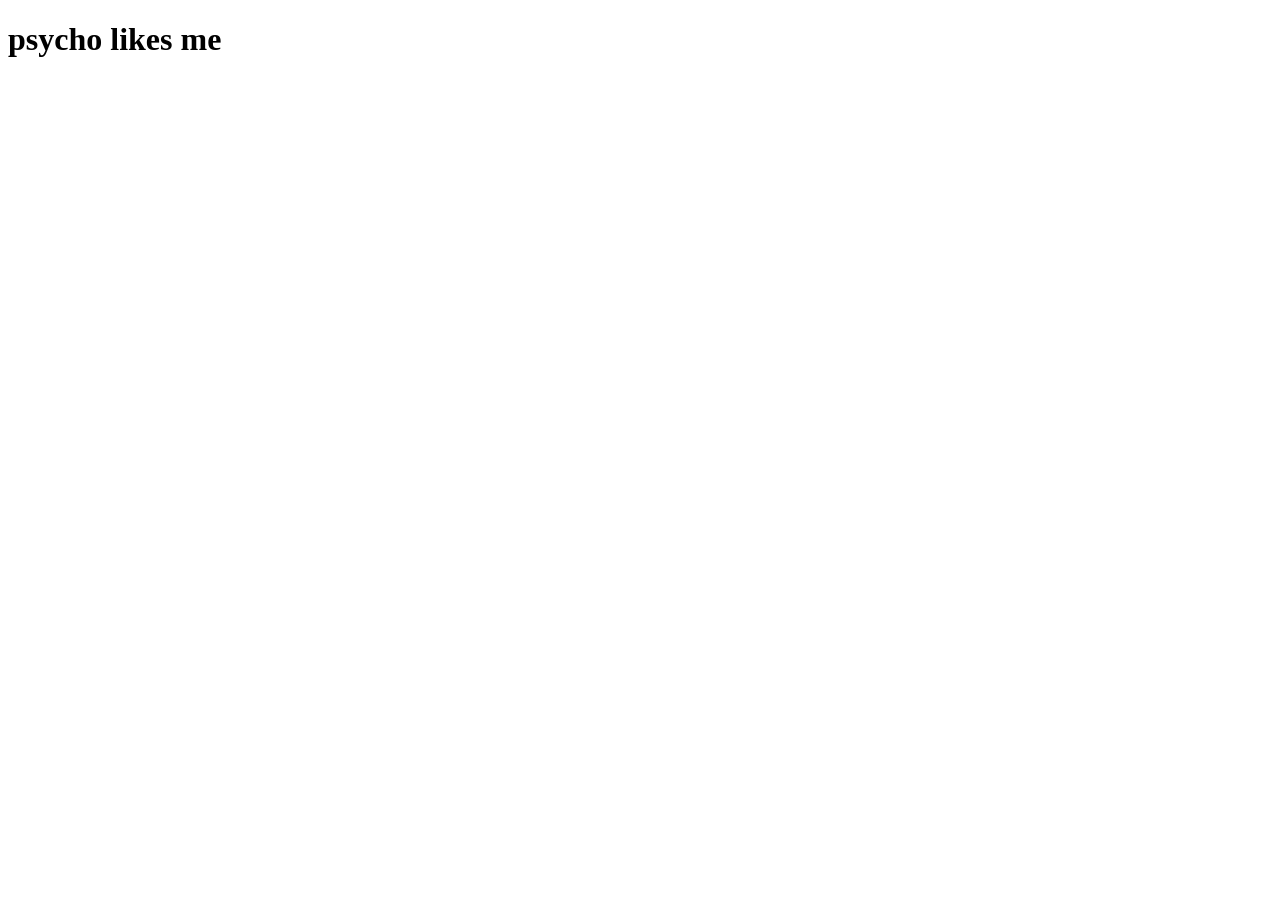
==== target/classes/static/index.html @ 78c1c125 "added dockerfile" ====
<!DOCTYPE html>
<html lang="en">
<head>
    <meta charset="UTF-8">
    <meta name="viewport" content="width=device-width, initial-scale=1.0">
    <title>Document</title>
    <link rel="stylesheet" href="index.css">
</head>
<body>
    <h1> psycho likes me </h1>
    <script src="index.js"></script>
</body>
</html>
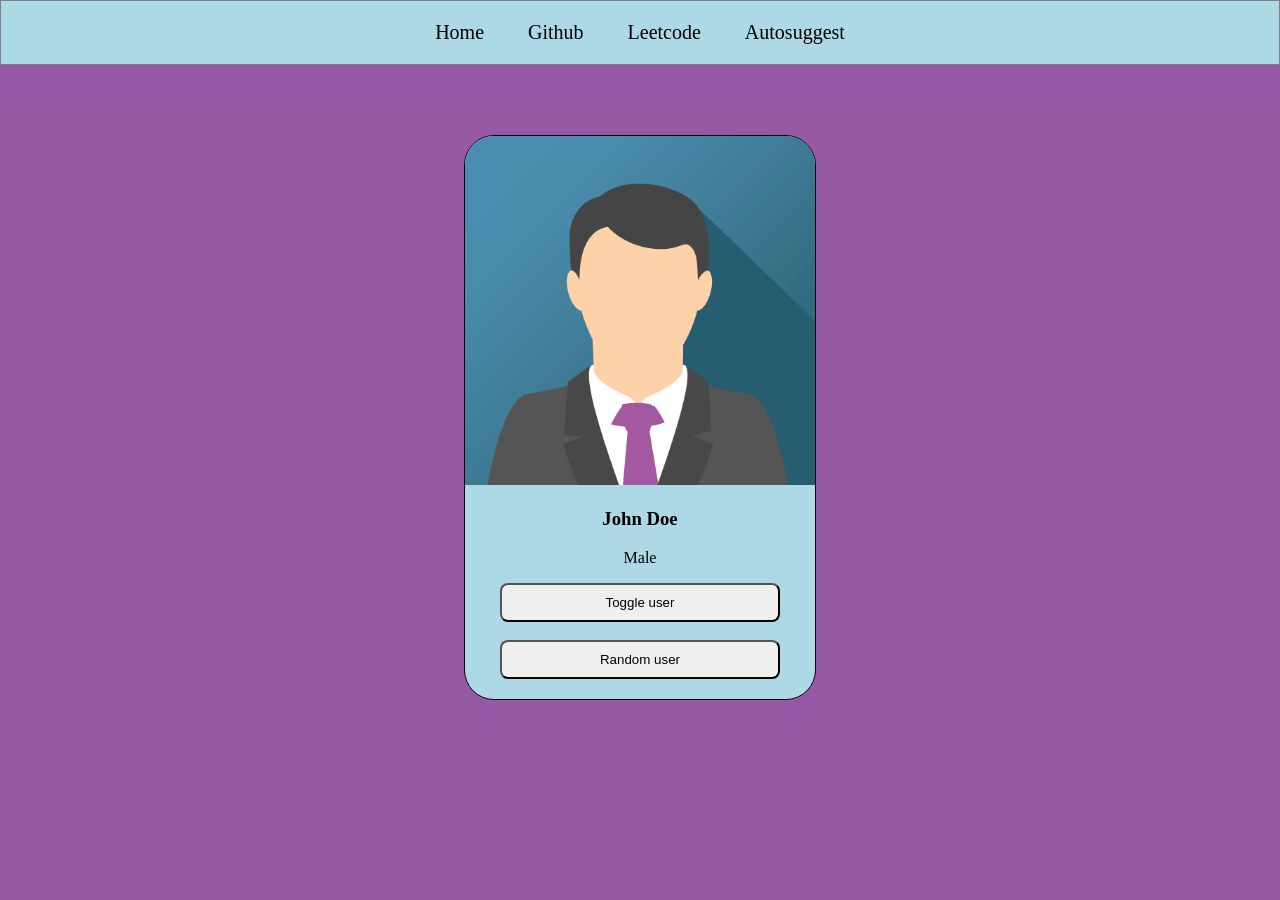
==== commit 269b7174: "" ====
--- a/target/classes/static/index.html
+++ b/target/classes/static/index.html
@@ -3,11 +3,26 @@
 <head>
     <meta charset="UTF-8">
     <meta name="viewport" content="width=device-width, initial-scale=1.0">
-    <title>Document</title>
+    <title>Auto Suggest</title>
     <link rel="stylesheet" href="index.css">
 </head>
 <body>
-    <h1> psycho likes me </h1>
+    <!-- <h1>Hello World!</h1> -->
+     <div class="navbar">
+        <a href="">Home</a>
+        <a href="https://github.com/">Github</a>
+        <a href="">Leetcode</a>
+        <a href="">Autosuggest</a>
+     </div>
+     <div class="card">
+        <img src="john.png" alt="image not found ">
+        <h3 id="user-name">John Doe</h3>
+        <p>Male</p>
+        <button>Toggle user</button>
+        <br>
+        <br>
+        <button>Random user</button>
+     </div>
     <script src="index.js"></script>
 </body>
 </html>
--- a/target/classes/static/index.css
+++ b/target/classes/static/index.css
@@ -0,0 +1,50 @@
+
+body{
+    margin: 0px;
+    background-color: rgb(150, 89, 165);
+}
+
+h1 {
+    color: red;
+}
+
+.navbar{
+    border-style: solid;
+    border-width: 1px;
+    border-color: gray;
+    padding: 20px;
+    text-align: center;
+    background-color: lightblue;
+}
+
+.navbar a{
+    padding: 20px;
+    text-decoration: none;
+    color: black;
+    font-size: 20px;
+}
+.navbar a:hover{
+    color: blue;
+    background-color: lightgray;
+}
+.card{
+    border: 1px solid rgb(16, 4, 4);
+    width: 350px;
+    border-radius: 30px;
+    text-align: center;
+    margin-top: 70px;
+    overflow: hidden;
+    margin-left: auto;
+    margin-right: auto;
+    padding-bottom: 20px;
+    background-color: lightblue;
+    box-shadow:box-shadow: rgba(50, 50, 93, 0.25) 0px 50px 100px -20px, rgba(0, 0, 0, 0.3) 0px 30px 60px -30px, rgba(10, 37, 64, 0.35) 0px -2px 6px 0px inset;
+} 
+.card img{
+    width: 100%;   
+}
+.card button{
+    padding: 10px;
+    width: 80%;
+    border-radius: 8px;
+}
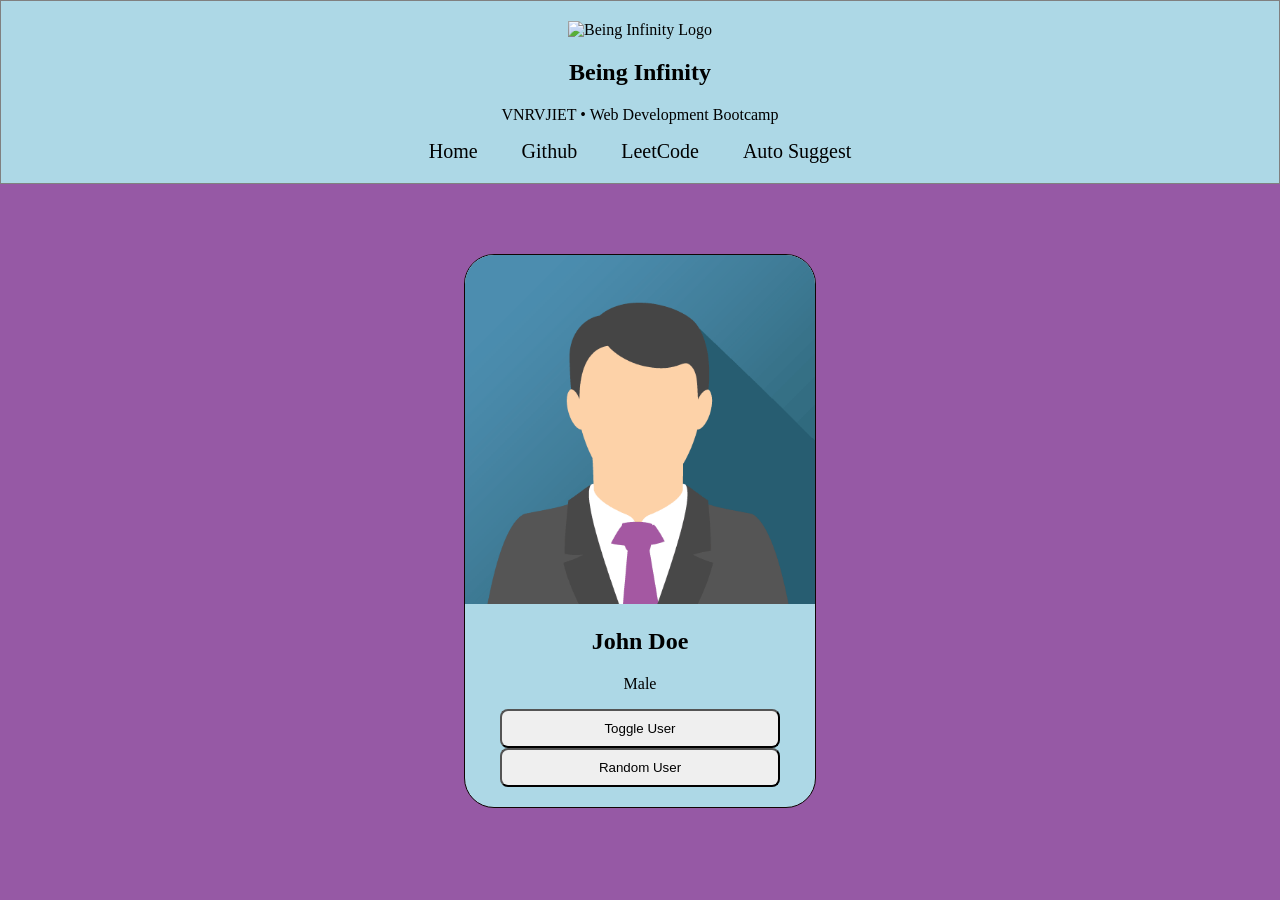
==== commit 8e8d1c37: "toggle" ====
--- a/target/classes/static/index.html
+++ b/target/classes/static/index.html
@@ -1,28 +1,87 @@
 <!DOCTYPE html>
 <html lang="en">
+
 <head>
+
     <meta charset="UTF-8">
+
     <meta name="viewport" content="width=device-width, initial-scale=1.0">
-    <title>Auto Suggest</title>
+
+    <title>Being Infinity</title>
+
+    <link href="https://fonts.googleapis.com/css2?family=Poppins:wght@300;400;500;600;700&display=swap"
+        rel="stylesheet">
+
     <link rel="stylesheet" href="index.css">
+
 </head>
+
 <body>
-    <!-- <h1>Hello World!</h1> -->
-     <div class="navbar">
-        <a href="">Home</a>
-        <a href="https://github.com/">Github</a>
-        <a href="">Leetcode</a>
-        <a href="">Autosuggest</a>
-     </div>
-     <div class="card">
-        <img src="john.png" alt="image not found ">
-        <h3 id="user-name">John Doe</h3>
-        <p>Male</p>
-        <button>Toggle user</button>
-        <br>
-        <br>
-        <button>Random user</button>
-     </div>
+
+    <nav class="navbar">
+
+       <div class="logo">
+
+    <img src="being-infinity.png" alt="Being Infinity Logo">
+
+    <div class="logo-text">
+
+        <h2>Being Infinity</h2>
+
+        <p>VNRVJIET • Web Development Bootcamp</p>
+
+    </div>
+
+</div>
+        <div class="nav-links">
+
+            <a href="#">Home</a>
+
+            <a href="https://github.com/" target="_blank">Github</a>
+
+            <a href="#">LeetCode</a>
+
+            <a href="#">Auto Suggest</a>
+
+        </div>
+
+    </nav>
+
+    <main>
+
+        <div class="card">
+
+            <img
+                id="user-image"
+                src="john.png"
+                alt="User Image">
+
+            <div class="card-content">
+
+                <h2 id="user-name">John Doe</h2>
+
+                <p id="user-gender">Male</p>
+
+                <button class="toggle-btn" onclick="toggleUser()">
+
+                    Toggle User
+
+                </button>
+
+                <button class="random-btn" onclick="randomUser()">
+
+                    Random User
+
+                </button>
+
+            </div>
+
+        </div>
+
+    </main>
+
     <script src="index.js"></script>
+
 </body>
+
 </html>
--- a/target/classes/static/index.css
+++ b/target/classes/static/index.css
@@ -38,7 +38,7 @@
     margin-right: auto;
     padding-bottom: 20px;
     background-color: lightblue;
-    box-shadow:box-shadow: rgba(50, 50, 93, 0.25) 0px 50px 100px -20px, rgba(0, 0, 0, 0.3) 0px 30px 60px -30px, rgba(10, 37, 64, 0.35) 0px -2px 6px 0px inset;
+    box-shadow:box-shadow : rgba(50, 50, 93, 0.25) 0px 50px 100px -20px, rgba(0, 0, 0, 0.3) 0px 30px 60px -30px, rgba(10, 37, 64, 0.35) 0px -2px 6px 0px;
 } 
 .card img{
     width: 100%;   
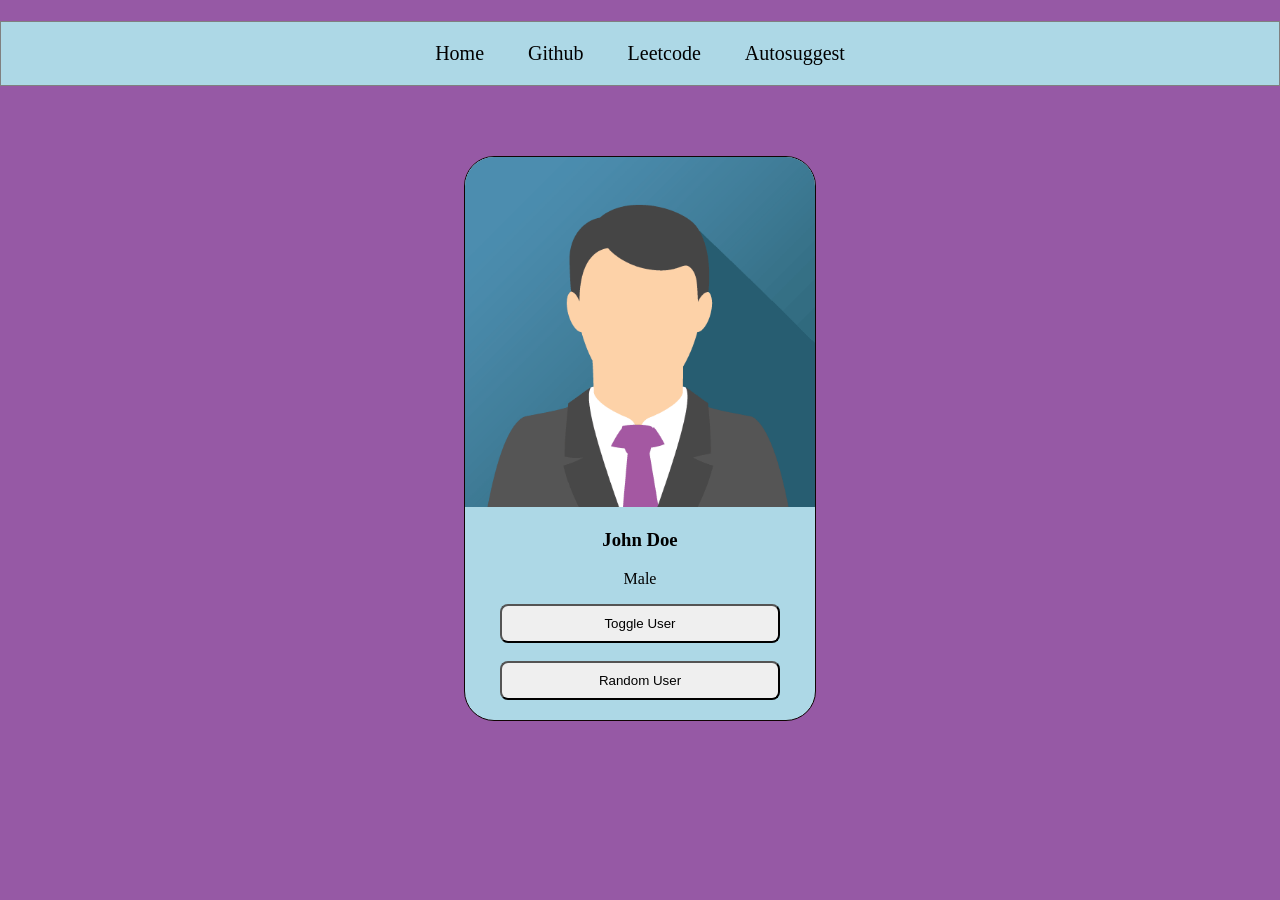
==== commit 5bf62cec: "random user" ====
--- a/target/classes/static/index.html
+++ b/target/classes/static/index.html
@@ -1,87 +1,29 @@
 <!DOCTYPE html>
 <html lang="en">
+<head>
+    <meta charset="UTF-8">
+    <meta name="viewport" content="width=device-width, initial-scale=1.0">
+    <title>Auto Suggest</title>
+    <link rel="stylesheet" href="index.css">
+</head>
+<body>
+     <h1></h1>
+     <div class="navbar">
+        <a href="">Home</a>
+        <a href="https://github.com/">Github</a>
+        <a href="">Leetcode</a>
+        <a href="">Autosuggest</a>
+     </div>
 
-<head>
-
-    <meta charset="UTF-8">
-
-    <meta name="viewport" content="width=device-width, initial-scale=1.0">
-
-    <title>Being Infinity</title>
-
-    <link href="https://fonts.googleapis.com/css2?family=Poppins:wght@300;400;500;600;700&display=swap"
-        rel="stylesheet">
-
-    <link rel="stylesheet" href="index.css">
-
-</head>
-
-<body>
-
-    <nav class="navbar">
-
-       <div class="logo">
-
-    <img src="being-infinity.png" alt="Being Infinity Logo">
-
-    <div class="logo-text">
-
-        <h2>Being Infinity</h2>
-
-        <p>VNRVJIET • Web Development Bootcamp</p>
-
-    </div>
-
-</div>
-        <div class="nav-links">
-
-            <a href="#">Home</a>
-
-            <a href="https://github.com/" target="_blank">Github</a>
-
-            <a href="#">LeetCode</a>
-
-            <a href="#">Auto Suggest</a>
-
-        </div>
-
-    </nav>
-
-    <main>
-
-        <div class="card">
-
-            <img
-                id="user-image"
-                src="john.png"
-                alt="User Image">
-
-            <div class="card-content">
-
-                <h2 id="user-name">John Doe</h2>
-
-                <p id="user-gender">Male</p>
-
-                <button class="toggle-btn" onclick="toggleUser()">
-
-                    Toggle User
-
-                </button>
-
-                <button class="random-btn" onclick="randomUser()">
-
-                    Random User
-
-                </button>
-
-            </div>
-
-        </div>
-
-    </main>
-
+     <div class="card">
+        <img id="user-image" src="john.png" alt="image not found">
+        <h3 id="user-name">John Doe</h3>
+        <p id="user-gender">Male</p>
+        <button onclick="toggleUser()">Toggle User</button>
+        <br>
+        <br>
+        <button onclick="randomUser()">Random User</button>
+     </div>
     <script src="index.js"></script>
-
 </body>
-
 </html>
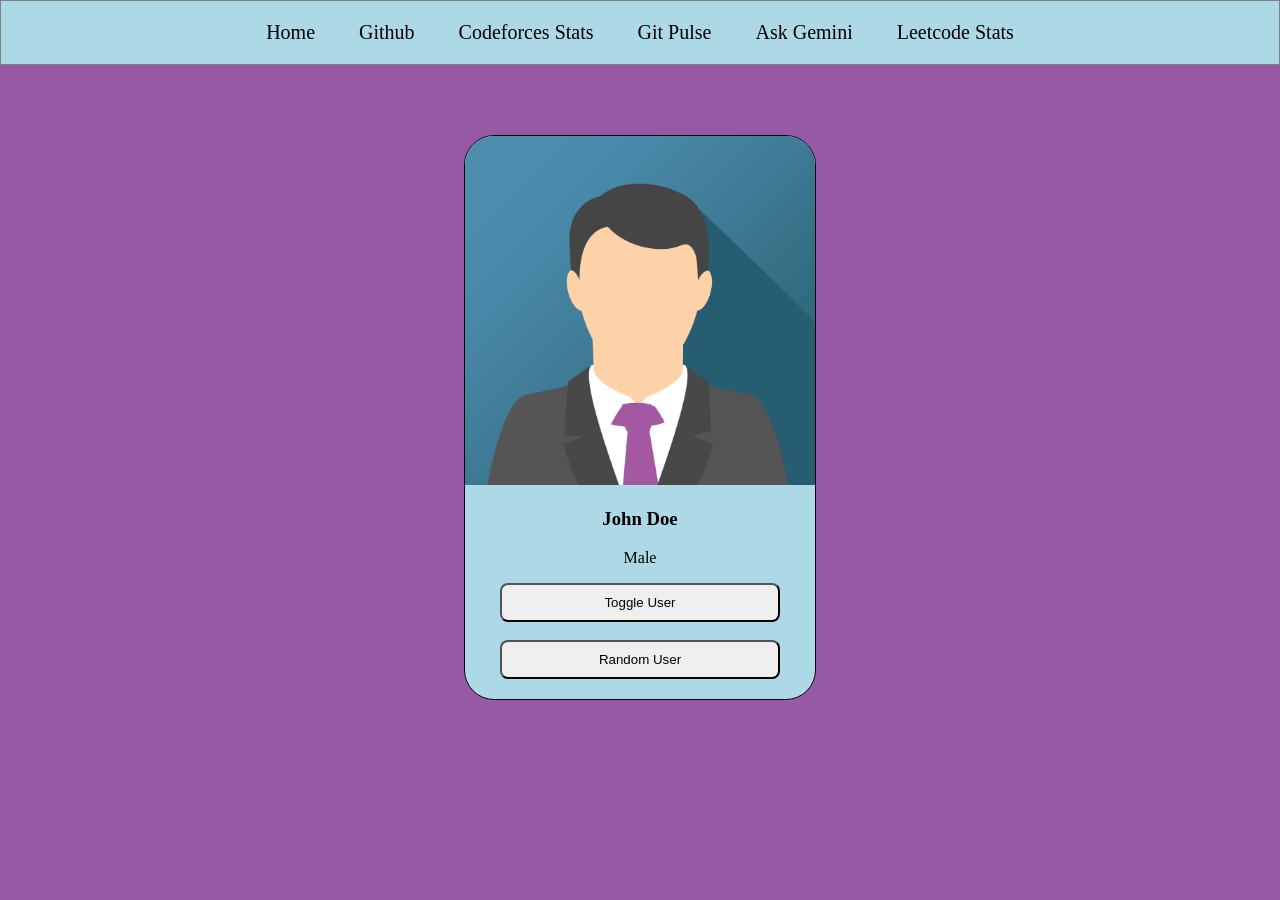
==== commit 9d550915: "web" ====
--- a/target/classes/static/index.html
+++ b/target/classes/static/index.html
@@ -7,12 +7,13 @@
     <link rel="stylesheet" href="index.css">
 </head>
 <body>
-     <h1></h1>
      <div class="navbar">
         <a href="">Home</a>
         <a href="https://github.com/">Github</a>
-        <a href="">Leetcode</a>
-        <a href="">Autosuggest</a>
+        <a href="codeforces-stats (1).html"target="_blank">Codeforces Stats</a>
+        <a href="gitpulse.html" target="_blank">Git Pulse</a>
+        <a href="ask-gemini (1).html" target="_blank">Ask Gemini</a>
+        <a href="leetcode-stats.html" target="_blank">Leetcode Stats</a>
      </div>
 
      <div class="card">
@@ -20,10 +21,10 @@
         <h3 id="user-name">John Doe</h3>
         <p id="user-gender">Male</p>
         <button onclick="toggleUser()">Toggle User</button>
-        <br>
-        <br>
+        <br><br>
         <button onclick="randomUser()">Random User</button>
      </div>
+
     <script src="index.js"></script>
 </body>
 </html>
